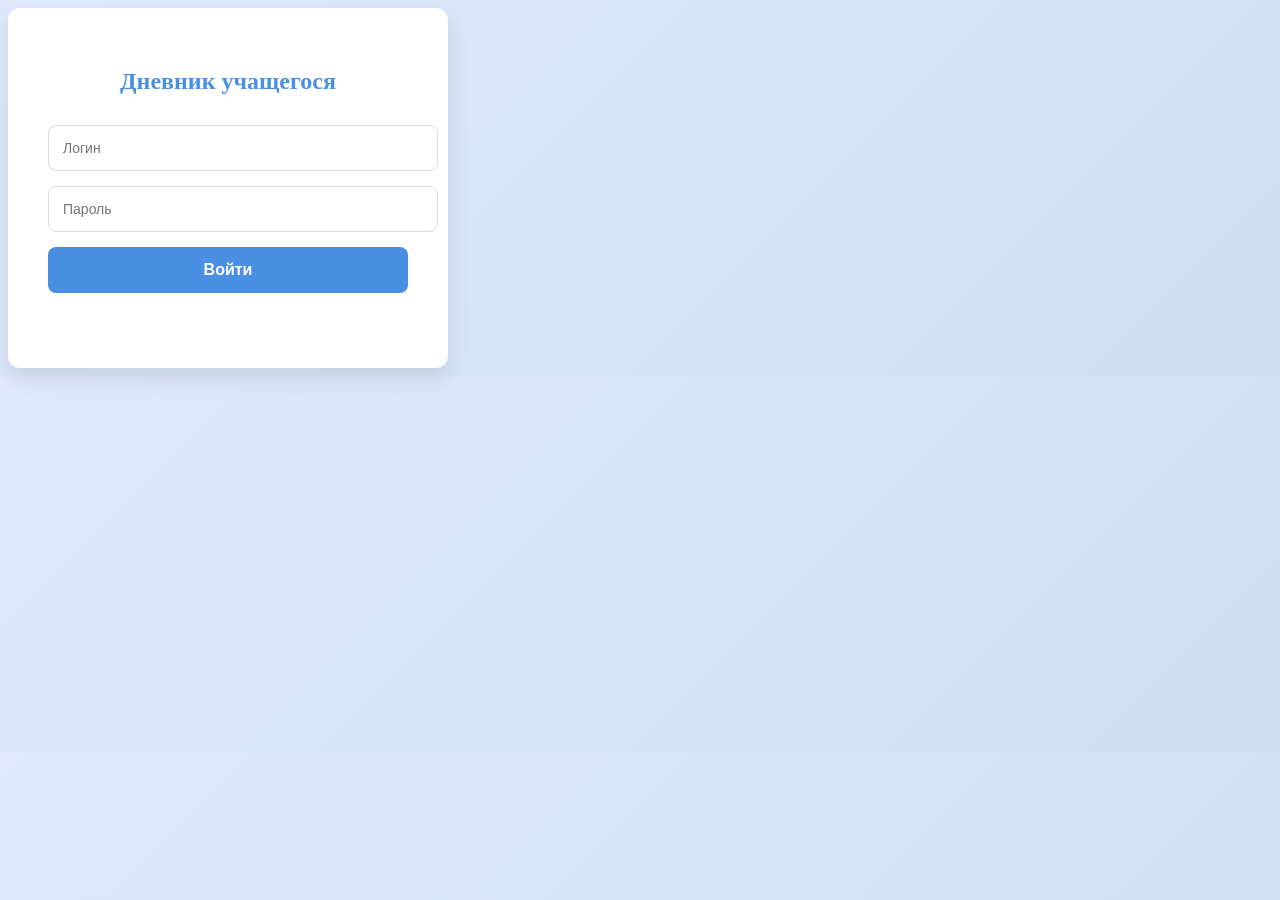
==== dnevnik/wwwroot/index.html @ 320c96b8 "Добавьте файлы проекта." ====
﻿<!DOCTYPE html>
<html lang="ru">
<head>
    <meta charset="UTF-8">
    <meta name="viewport" content="width=device-width, initial-scale=1.0">
    <title>Вход - Электронный дневник</title>
    <link rel="stylesheet" href="/css/styles.css">
    <style>
        body {
            justify-content: center;
            align-items: center;
            background: linear-gradient(135deg, #e0eafc, #cfdef3);
        }

        .login-box {
            background: #fff;
            padding: 40px;
            border-radius: 12px;
            box-shadow: 0 10px 25px rgba(0,0,0,0.1);
            width: 360px;
            text-align: center;
        }

            .login-box h2 {
                margin-bottom: 30px;
                color: #4a90e2;
                font-size: 24px;
            }

            .login-box input {
                width: 100%;
                padding: 14px;
                margin-bottom: 15px;
                border: 1px solid #ddd;
                border-radius: 8px;
                font-size: 14px;
                outline: none;
                transition: border 0.2s;
            }

                .login-box input:focus {
                    border-color: #4a90e2;
                }

            .login-box button {
                width: 100%;
                padding: 14px;
                background: #4a90e2;
                color: white;
                border: none;
                border-radius: 8px;
                font-size: 16px;
                font-weight: 600;
                cursor: pointer;
                transition: background 0.3s;
            }

                .login-box button:hover {
                    background: #357abd;
                }

        .error-msg {
            color: #dc3545;
            font-size: 14px;
            margin-top: 15px;
            min-height: 20px;
        }
    </style>
</head>
<body>

    <div class="login-box">
        <h2>Дневник учащегося</h2>
        <input type="text" id="login" placeholder="Логин" required autocomplete="username">
        <input type="password" id="password" placeholder="Пароль" required autocomplete="current-password">
        <button onclick="login()">Войти</button>
        <div id="error-message" class="error-msg"></div>
    </div>

    <script>
        async function login() {
            const loginInput = document.getElementById('login').value.trim();
            const passwordInput = document.getElementById('password').value.trim();
            const errorDiv = document.getElementById('error-message');

            errorDiv.textContent = '';

            if (!loginInput || !passwordInput) {
                errorDiv.textContent = 'Пожалуйста, заполните все поля';
                return;
            }

            try {
                const response = await fetch('/api/auth/login', {
                    method: 'POST',
                    headers: {
                        'Content-Type': 'application/json'
                    },
                    body: JSON.stringify({ login: loginInput, password: passwordInput })
                });

                if (response.ok) {
                    const data = await response.json();
                    localStorage.setItem('token', data.token);
                    localStorage.setItem('userName', data.name);
                    localStorage.setItem('userRole', data.role);

                    window.location.href = data.redirectUrl;
                } else {
                    const errorData = await response.json();
                    errorDiv.textContent = errorData.message || 'Неверный логин или пароль';
                }
            } catch (error) {
                console.error('Ошибка:', error);
                errorDiv.textContent = 'Ошибка соединения с сервером. Проверьте, запущен ли сервер.';
            }
        }

        document.getElementById('password').addEventListener('keypress', function (e) {
            if (e.key === 'Enter') login();
        });
    </script>

</body>
</html>
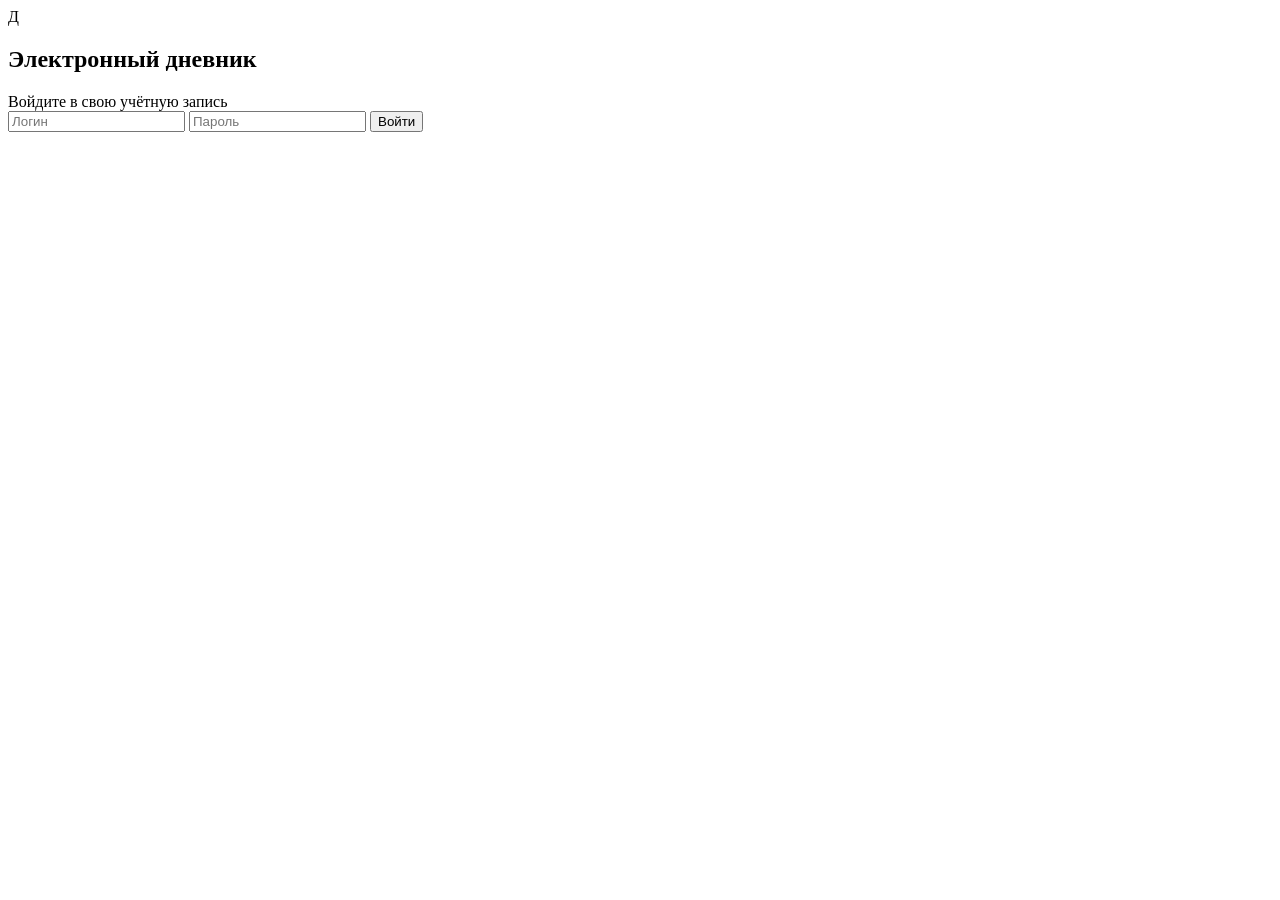
==== commit 00a66b84: "ок" ====
--- a/dnevnik/wwwroot/index.html
+++ b/dnevnik/wwwroot/index.html
@@ -3,85 +3,46 @@
 <head>
     <meta charset="UTF-8">
     <meta name="viewport" content="width=device-width, initial-scale=1.0">
-    <title>Вход - Электронный дневник</title>
+    <title>Вход — Электронный дневник</title>
     <link rel="stylesheet" href="/css/styles.css">
-    <style>
-        body {
-            justify-content: center;
-            align-items: center;
-            background: linear-gradient(135deg, #e0eafc, #cfdef3);
-        }
-
-        .login-box {
-            background: #fff;
-            padding: 40px;
-            border-radius: 12px;
-            box-shadow: 0 10px 25px rgba(0,0,0,0.1);
-            width: 360px;
-            text-align: center;
-        }
-
-            .login-box h2 {
-                margin-bottom: 30px;
-                color: #4a90e2;
-                font-size: 24px;
-            }
-
-            .login-box input {
-                width: 100%;
-                padding: 14px;
-                margin-bottom: 15px;
-                border: 1px solid #ddd;
-                border-radius: 8px;
-                font-size: 14px;
-                outline: none;
-                transition: border 0.2s;
-            }
-
-                .login-box input:focus {
-                    border-color: #4a90e2;
-                }
-
-            .login-box button {
-                width: 100%;
-                padding: 14px;
-                background: #4a90e2;
-                color: white;
-                border: none;
-                border-radius: 8px;
-                font-size: 16px;
-                font-weight: 600;
-                cursor: pointer;
-                transition: background 0.3s;
-            }
-
-                .login-box button:hover {
-                    background: #357abd;
-                }
-
-        .error-msg {
-            color: #dc3545;
-            font-size: 14px;
-            margin-top: 15px;
-            min-height: 20px;
-        }
-    </style>
 </head>
-<body>
+<body class="login-page">
 
     <div class="login-box">
-        <h2>Дневник учащегося</h2>
-        <input type="text" id="login" placeholder="Логин" required autocomplete="username">
-        <input type="password" id="password" placeholder="Пароль" required autocomplete="current-password">
-        <button onclick="login()">Войти</button>
+        <div class="login-logo">Д</div>
+        <h2>Электронный дневник</h2>
+        <div class="subtitle">Войдите в свою учётную запись</div>
+
+        <input type="text" id="login" placeholder="Логин" autocomplete="username">
+        <input type="password" id="password" placeholder="Пароль" autocomplete="current-password">
+        <button id="loginBtn">Войти</button>
         <div id="error-message" class="error-msg"></div>
     </div>
 
     <script>
+        const btn = document.getElementById('loginBtn');
+        const errorDiv = document.getElementById('error-message');
+
+        function pick(obj, ...keys) {
+            if (!obj) return undefined;
+            for (const k of keys) {
+                if (obj[k] !== undefined && obj[k] !== null) return obj[k];
+            }
+            return undefined;
+        }
+
+        function cleanToken(raw) {
+            if (!raw) return '';
+            return String(raw)
+                .replace(/^\uFEFF/, '')
+                .replace(/[\u200B-\u200D]/g, '')
+                .replace(/\s/g, '')
+                .trim();
+        }
+
         async function login() {
             const loginInput = document.getElementById('login').value.trim();
-            const passwordInput = document.getElementById('password').value.trim();
-            const errorDiv = document.getElementById('error-message');
+            const passwordInput = document.getElementById('password').value;
 
             errorDiv.textContent = '';
 
@@ -90,36 +51,76 @@
                 return;
             }
 
+            btn.disabled = true;
+            btn.textContent = 'Вход...';
+
             try {
                 const response = await fetch('/api/auth/login', {
                     method: 'POST',
-                    headers: {
-                        'Content-Type': 'application/json'
-                    },
+                    headers: { 'Content-Type': 'application/json' },
                     body: JSON.stringify({ login: loginInput, password: passwordInput })
                 });
 
-                if (response.ok) {
-                    const data = await response.json();
-                    localStorage.setItem('token', data.token);
-                    localStorage.setItem('userName', data.name);
-                    localStorage.setItem('userRole', data.role);
+                if (!response.ok) {
+                    const err = await response.json().catch(() => ({}));
+                    errorDiv.textContent = err.message || 'Неверный логин или пароль';
+                    return;
+                }
 
-                    window.location.href = data.redirectUrl;
-                } else {
-                    const errorData = await response.json();
-                    errorDiv.textContent = errorData.message || 'Неверный логин или пароль';
+                const data = await response.json();
+                console.log('RAW RESPONSE:', data);
+
+                const rawToken = pick(data, 'token', 'Token');
+                const name = pick(data, 'name', 'Name') || '';
+                const role = pick(data, 'role', 'Role') || '';
+                const url = pick(data, 'redirectUrl', 'RedirectUrl');
+
+                const token = cleanToken(rawToken);
+
+                if (!token || !url) {
+                    errorDiv.textContent = 'Сервер вернул неполный ответ';
+                    console.error('Incomplete response:', data);
+                    return;
                 }
+
+                console.log('TOKEN len =', token.length,
+                    'first char code =', token.charCodeAt(0),
+                    'last char code =', token.charCodeAt(token.length - 1),
+                    'header =', token.split('.')[0]);
+
+                try {
+                    localStorage.setItem('token', token);
+                    localStorage.setItem('userName', name);
+                    localStorage.setItem('userRole', role);
+                } catch (err) {
+                    console.error('localStorage недоступен:', err);
+                    errorDiv.textContent = 'Браузер блокирует сохранение сессии';
+                    return;
+                }
+
+                if (localStorage.getItem('token') !== token) {
+                    errorDiv.textContent = 'Не удалось сохранить сессию';
+                    return;
+                }
+
+                window.location.replace(url);
             } catch (error) {
-                console.error('Ошибка:', error);
-                errorDiv.textContent = 'Ошибка соединения с сервером. Проверьте, запущен ли сервер.';
+                console.error(error);
+                errorDiv.textContent = 'Ошибка соединения с сервером';
+            } finally {
+                btn.disabled = false;
+                btn.textContent = 'Войти';
             }
         }
 
-        document.getElementById('password').addEventListener('keypress', function (e) {
+        btn.addEventListener('click', login);
+
+        document.getElementById('password').addEventListener('keypress', e => {
             if (e.key === 'Enter') login();
         });
+        document.getElementById('login').addEventListener('keypress', e => {
+            if (e.key === 'Enter') document.getElementById('password').focus();
+        });
     </script>
-
 </body>
 </html>
